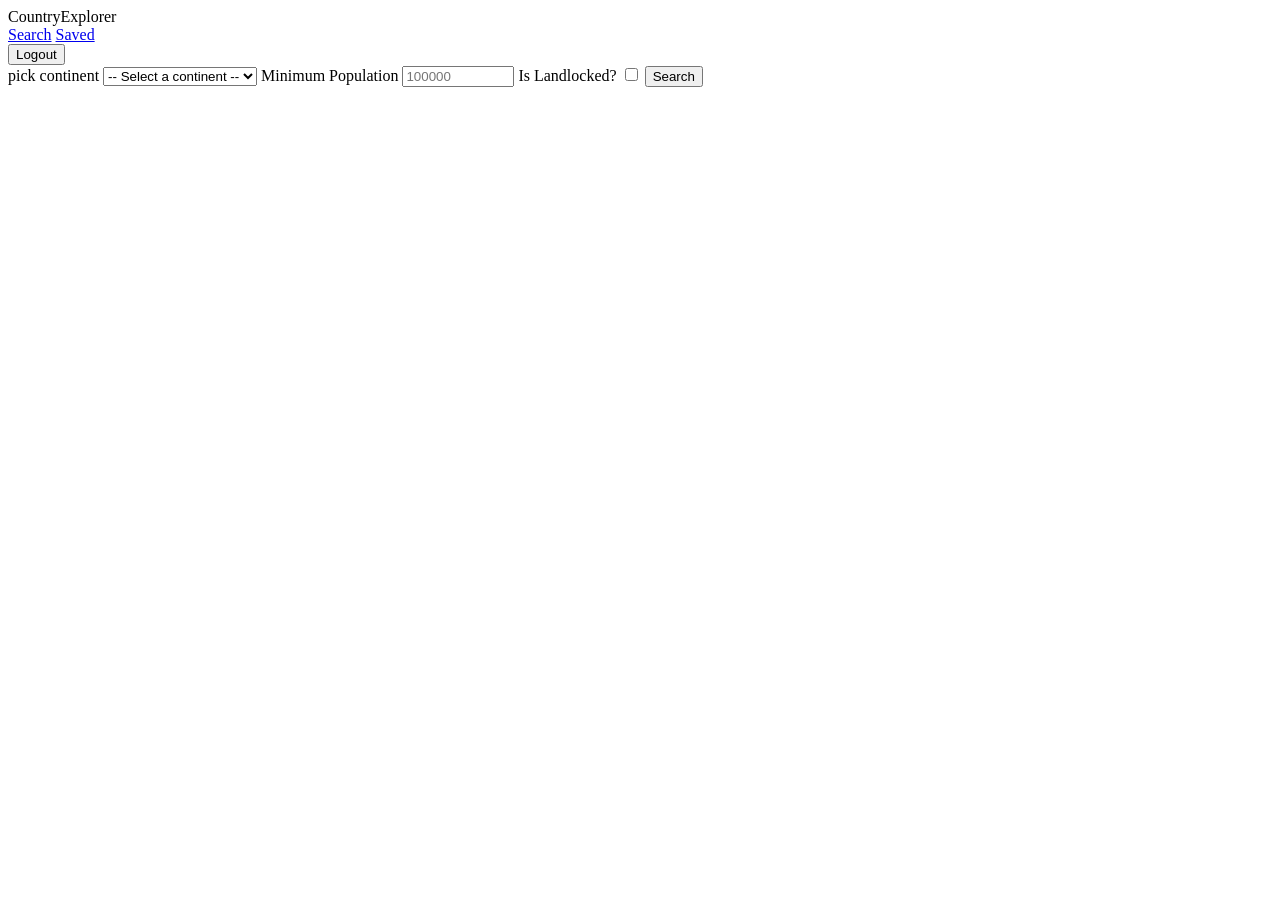
==== index.html @ 07c9e868 "final improvements for input values" ====
<!DOCTYPE html>
<html lang="en">
<head>
  <meta charset="UTF-8">
  <meta name="viewport" content="width=device-width, initial-scale=1.0">
  <title>CountryExplorer</title>
  <link rel="stylesheet" href="css/style.css">
</head>
<body>

  <header>
    <nav>
      <span class="nav__logo">CountryExplorer</span>
      <div class="nav__links">
        <a href="index.html">Search</a>
        <a href="saved.html">Saved</a>
      </div>
      <div class="nav__actions">
        <span id="nav-user"></span>
        <button id="logout-btn" type="button">Logout</button>
      </div>
    </nav>
  </header>

  <main>

    <!-- search / filter form -->
    <section>
      <form id="search-form" action="/submit" method="GET">
        <!-- add your inputs here (at least 3 different types) -->
        <label for="region"> pick continent </label>
        <select id="region" name="region" required>
           <option value="">-- Select a continent --</option>
           <option value="europe">Europe</option>
           <option value="asia">Asia</option>
           <option value="africa">Africa</option>
           <option value="south-america">South America</option>
           <option value="north-america">North America</option>
           <option value="australia">Australia</option>
       </select>
       <label for="Population"> Minimum Population </label>
       <input type="number" id="Population" class="population" name="Population" min="0" max="1500000000"  placeholder="100000" required>
       <label for="isLandlocked"> Is Landlocked? </label>
       <input type="checkbox" id="isLandlocked" class="isLandlocked" name="isLandlocked">
       <button type="submit">Search</button>
      </form>
    </section>

    <!-- loading and error states -->
    <p id="loading-msg" hidden>Loading…</p>
    <p id="error-msg" hidden></p>

    <!-- dynamically generated cards land here -->
    <section>
      <div id="results-grid"></div>
    </section>

  </main>

  <footer>
    <!-- footer content -->
  </footer>

  <script type="module" src="js/main.js"></script>
</body>
</html>
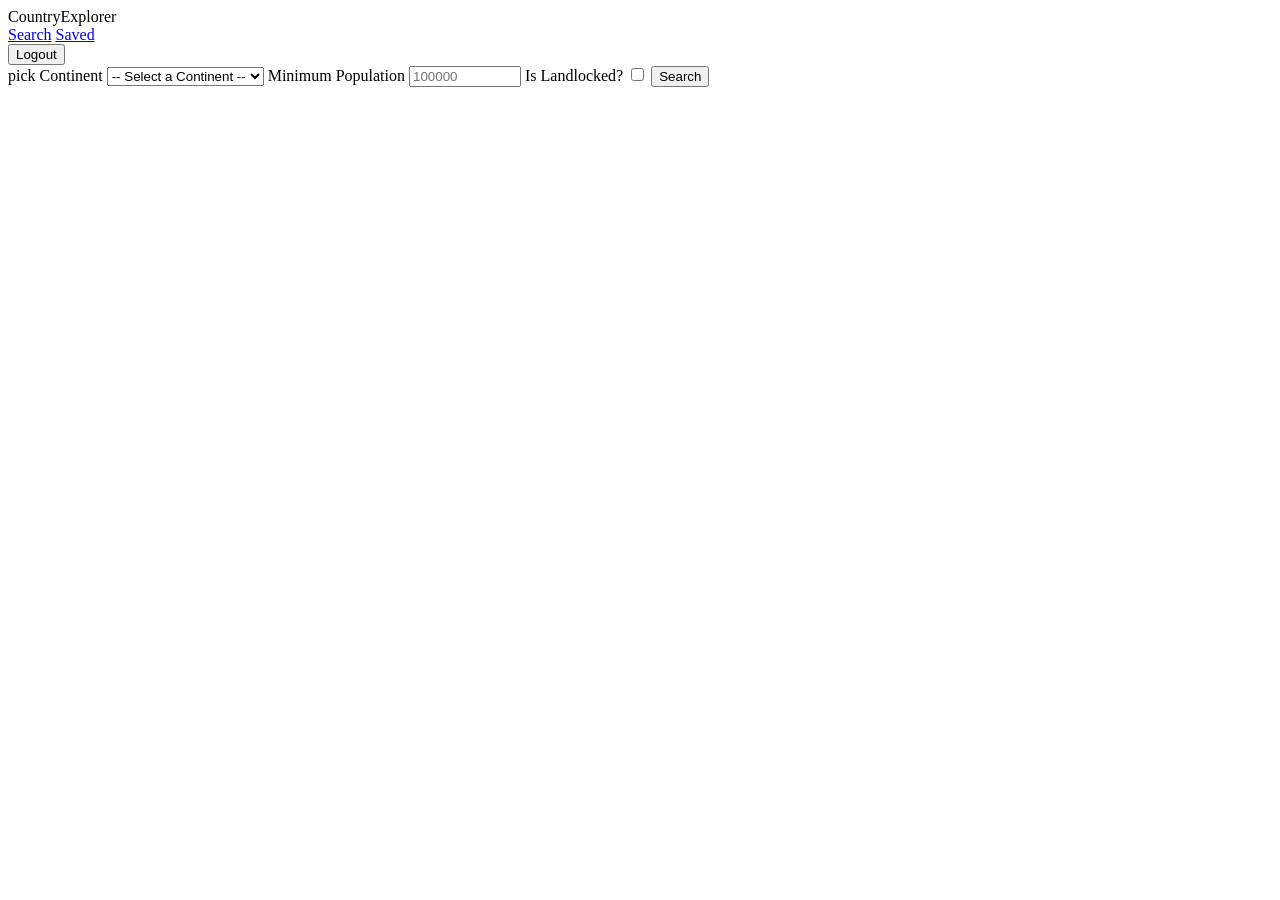
==== commit e51e8252: "changed file name" ====
--- a/index.html
+++ b/index.html
@@ -28,9 +28,9 @@
     <section>
       <form id="search-form" action="/submit" method="GET">
         <!-- add your inputs here (at least 3 different types) -->
-        <label for="region"> pick continent </label>
+        <label for="region"> pick Continent </label>
         <select id="region" name="region" required>
-           <option value="">-- Select a continent --</option>
+           <option value="">-- Select a Continent --</option>
            <option value="europe">Europe</option>
            <option value="asia">Asia</option>
            <option value="africa">Africa</option>
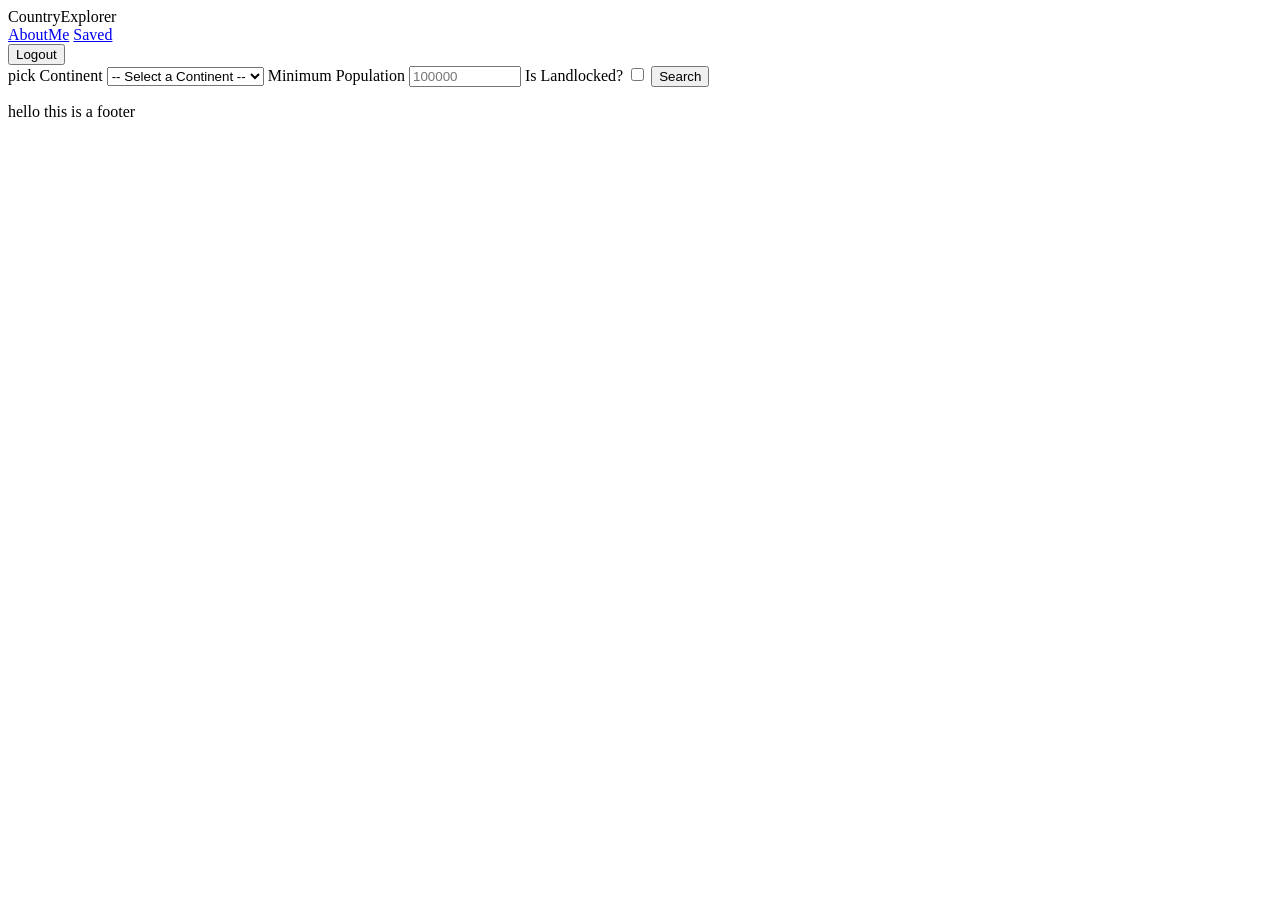
==== commit fbc64f68: "improved About me page, added a footer" ====
--- a/index.html
+++ b/index.html
@@ -12,7 +12,7 @@
     <nav>
       <span class="nav__logo">CountryExplorer</span>
       <div class="nav__links">
-        <a href="index.html">Search</a>
+        <a href="About.html">AboutMe</a>
         <a href="saved.html">Saved</a>
       </div>
       <div class="nav__actions">
@@ -59,6 +59,7 @@
 
   <footer>
     <!-- footer content -->
+    <p> hello this is a footer </p>
   </footer>
 
   <script type="module" src="js/main.js"></script>
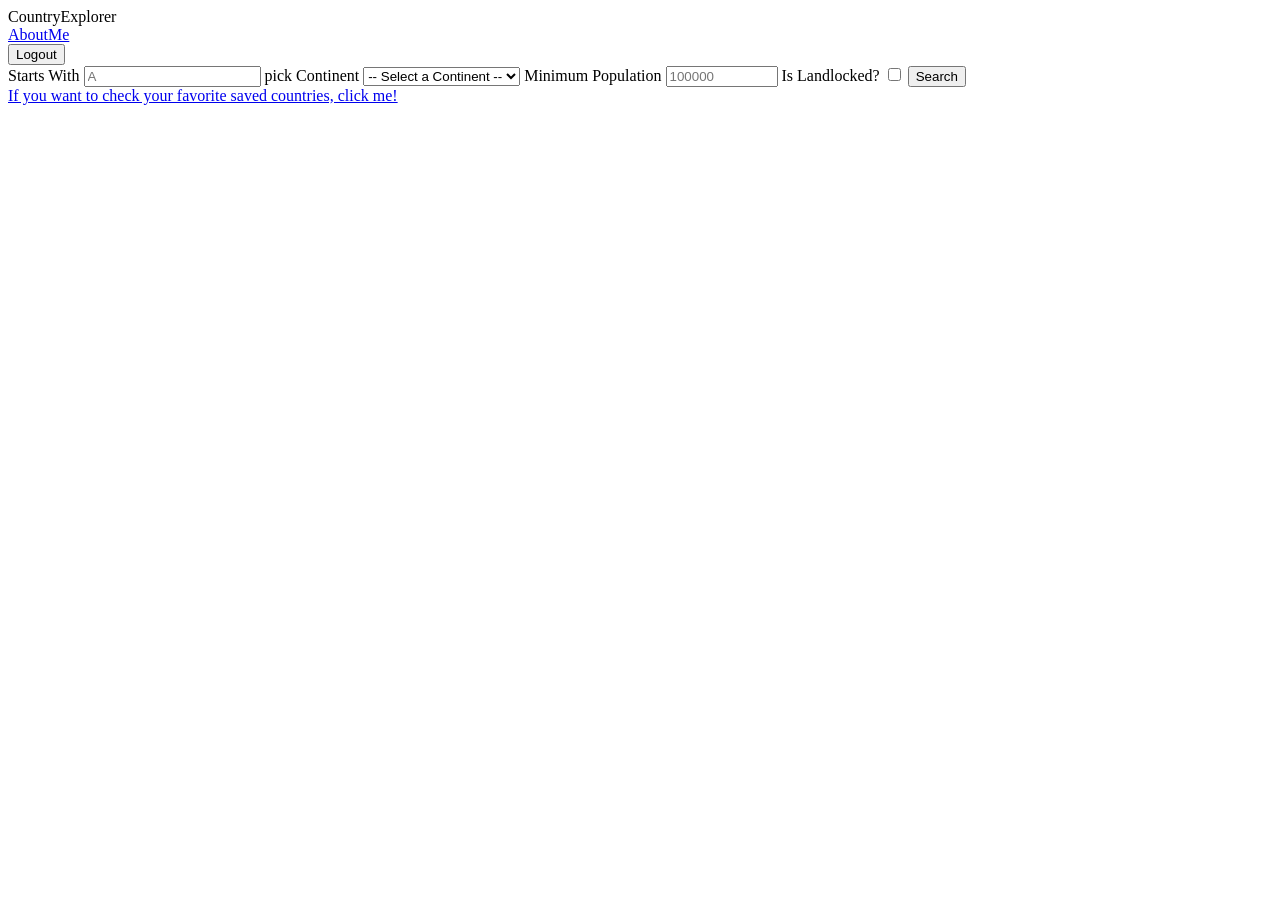
==== commit 90c4a02a: "added final touches to html files, such as semantics and added new input<text>" ====
--- a/index.html
+++ b/index.html
@@ -13,7 +13,6 @@
       <span class="nav__logo">CountryExplorer</span>
       <div class="nav__links">
         <a href="About.html">AboutMe</a>
-        <a href="saved.html">Saved</a>
       </div>
       <div class="nav__actions">
         <span id="nav-user"></span>
@@ -28,6 +27,8 @@
     <section>
       <form id="search-form" action="/submit" method="GET">
         <!-- add your inputs here (at least 3 different types) -->
+        <label for="startingLetter">Starts With</label>
+        <input type="text" id="startingLetter" name="startingLetter" maxlength="1" pattern="[A-Za-z]" placeholder="A">
         <label for="region"> pick Continent </label>
         <select id="region" name="region" required>
            <option value="">-- Select a Continent --</option>
@@ -59,7 +60,7 @@
 
   <footer>
     <!-- footer content -->
-    <p> hello this is a footer </p>
+     <a href="saved.html">If you want to check your favorite saved countries, click me!</a>
   </footer>
 
   <script type="module" src="js/main.js"></script>
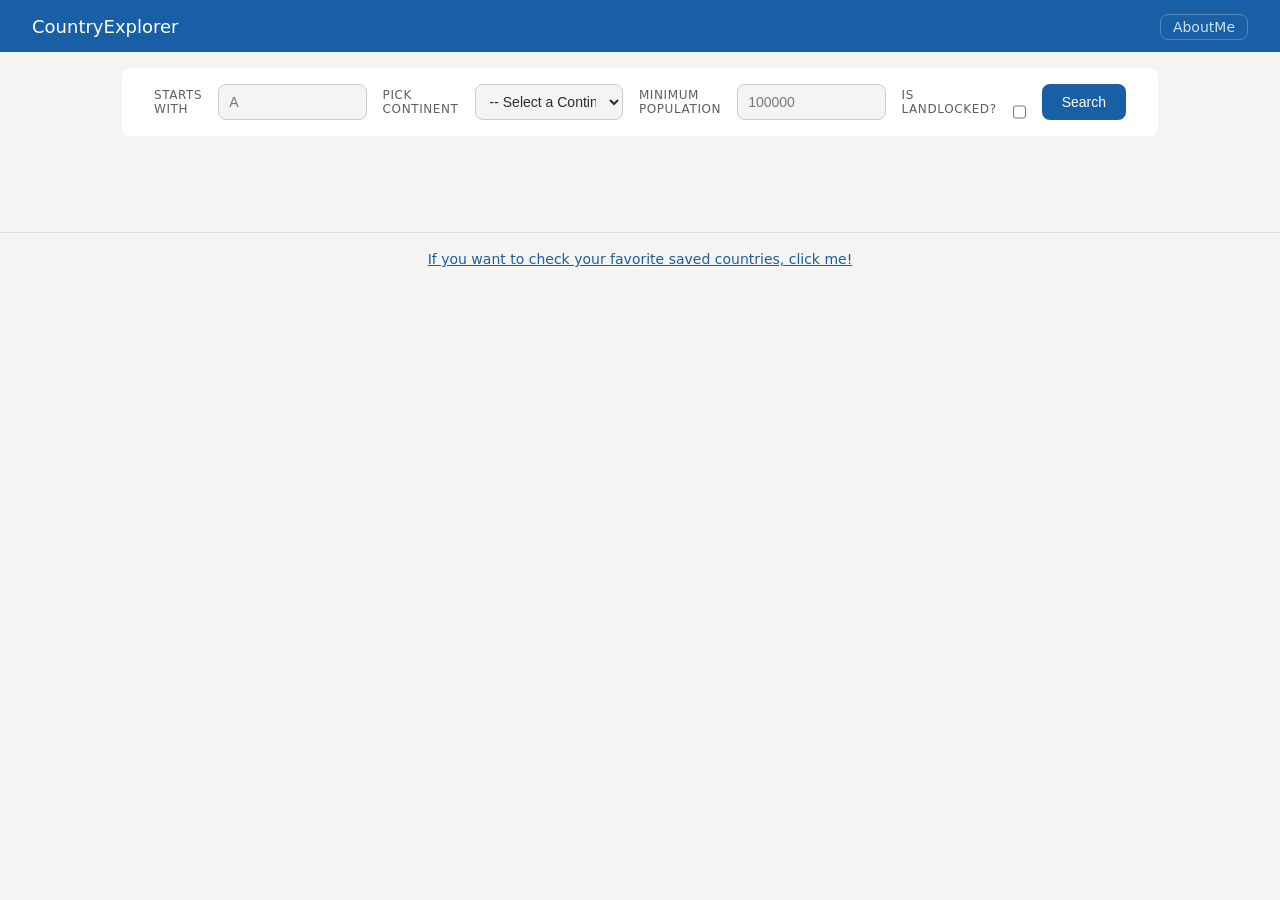
==== commit e0806d51: "styled the index page" ====
--- a/index.html
+++ b/index.html
@@ -7,60 +7,53 @@
   <link rel="stylesheet" href="css/style.css">
 </head>
 <body>
-
-  <header>
-    <nav>
+  <header class="header">
+    <nav class="nav">
       <span class="nav__logo">CountryExplorer</span>
       <div class="nav__links">
-        <a href="About.html">AboutMe</a>
-      </div>
-      <div class="nav__actions">
-        <span id="nav-user"></span>
-        <button id="logout-btn" type="button">Logout</button>
+        <a class="nav__link" href="About.html">AboutMe</a>
       </div>
     </nav>
   </header>
 
-  <main>
+  <main class="main">
+    <section class="search-form">
+      <form class="search-form__form" id="search-form" action="/submit" method="GET">
 
-    <!-- search / filter form -->
-    <section>
-      <form id="search-form" action="/submit" method="GET">
-        <!-- add your inputs here (at least 3 different types) -->
-        <label for="startingLetter">Starts With</label>
-        <input type="text" id="startingLetter" name="startingLetter" maxlength="1" pattern="[A-Za-z]" placeholder="A">
-        <label for="region"> pick Continent </label>
-        <select id="region" name="region" required>
-           <option value="">-- Select a Continent --</option>
-           <option value="europe">Europe</option>
-           <option value="asia">Asia</option>
-           <option value="africa">Africa</option>
-           <option value="south-america">South America</option>
-           <option value="north-america">North America</option>
-           <option value="australia">Australia</option>
-       </select>
-       <label for="Population"> Minimum Population </label>
-       <input type="number" id="Population" class="population" name="Population" min="0" max="1500000000"  placeholder="100000" required>
-       <label for="isLandlocked"> Is Landlocked? </label>
-       <input type="checkbox" id="isLandlocked" class="isLandlocked" name="isLandlocked">
-       <button type="submit">Search</button>
+        <label class="search-form__label" for="startingLetter">Starts With</label>
+        <input class="search-form__input" type="text" id="startingLetter" name="startingLetter" maxlength="1" pattern="[A-Za-z]" placeholder="A">
+
+        <label class="search-form__label" for="region">Pick Continent</label>
+        <select class="search-form__select" id="region" name="region" required>
+          <option value="">-- Select a Continent --</option>
+          <option value="europe">Europe</option>
+          <option value="asia">Asia</option>
+          <option value="africa">Africa</option>
+          <option value="south-america">South America</option>
+          <option value="north-america">North America</option>
+          <option value="australia">Australia</option>
+        </select>
+
+        <label class="search-form__label" for="population">Minimum Population</label>
+        <input class="search-form__input search-form__input--population" type="number" id="population" name="population" min="0" max="1500000000" placeholder="100000" required>
+
+        <label class="search-form__label" for="isLandlocked">Is Landlocked?</label>
+        <input class="search-form__checkbox" type="checkbox" id="isLandlocked" name="isLandlocked">
+
+        <button class="search-form__button" type="submit">Search</button>
       </form>
     </section>
 
-    <!-- loading and error states -->
-    <p id="loading-msg" hidden>Loading…</p>
-    <p id="error-msg" hidden></p>
+    <p class="status-msg status-msg--loading" id="loading-msg" hidden>Loading…</p>
+    <p class="status-msg status-msg--error" id="error-msg" hidden></p>
 
-    <!-- dynamically generated cards land here -->
-    <section>
-      <div id="results-grid"></div>
+    <section class="results">
+      <div class="results__grid" id="results-grid"></div>
     </section>
-
   </main>
 
-  <footer>
-    <!-- footer content -->
-     <a href="saved.html">If you want to check your favorite saved countries, click me!</a>
+  <footer class="footer">
+    <a class="footer__link" href="saved.html">If you want to check your favorite saved countries, click me!</a>
   </footer>
 
   <script type="module" src="js/main.js"></script>
--- a/css/style.css
+++ b/css/style.css
@@ -0,0 +1,146 @@
+:root {
+  --color-primary: #185FA5;
+  --color-accent: #1D9E75;
+  --color-bg: #f4f4f2;
+  --color-surface: #ffffff;
+  --color-text: #2c2c2a;
+  --color-text-muted: #5f5e5a;
+  --space-md: 1rem;
+  --space-lg: 2rem;
+  --radius: 8px;
+}
+ 
+/* ===== base ===== */
+* { box-sizing: border-box; margin: 0; padding: 0; }
+ 
+body {
+  font-family: system-ui, sans-serif;
+  background: var(--color-bg);
+  color: var(--color-text);
+}
+ 
+[hidden] { display: none !important; }
+ 
+/* ===== header / nav ===== */
+.header {
+  background: var(--color-primary);
+  padding: 0 var(--space-lg);
+  height: 52px;
+}
+ 
+.nav {
+  display: flex;
+  align-items: center;
+  justify-content: space-between;
+  height: 100%;
+}
+ 
+.nav__logo { color: #fff; font-size: 18px; font-weight: 500; }
+ 
+.nav__link {
+  color: #cce0f5;
+  text-decoration: none;
+  font-size: 14px;
+  padding: 4px 12px;
+  border: 1px solid rgba(255,255,255,0.25);
+  border-radius: var(--radius);
+}
+ 
+.nav__link:hover { background: rgba(255,255,255,0.1); }
+ 
+/* ===== main ===== */
+.main { padding: var(--space-md) var(--space-lg) var(--space-lg); }
+ 
+/* ===== search form ===== */
+.search-form {
+  background: var(--color-surface);
+  border-radius: var(--radius);
+  padding: var(--space-md) var(--space-lg);
+  margin-bottom: var(--space-lg);
+}
+ 
+.search-form__form {
+  display: flex;
+  flex-wrap: wrap;
+  align-items: flex-end;
+  gap: 1rem;
+}
+ 
+.search-form__label {
+  display: block;
+  font-size: 12px;
+  font-weight: 500;
+  color: var(--color-text-muted);
+  margin-bottom: 4px;
+  text-transform: uppercase;
+  letter-spacing: 0.05em;
+}
+ 
+.search-form__input,
+.search-form__select {
+  height: 36px;
+  padding: 0 10px;
+  border: 1px solid #ccc;
+  border-radius: var(--radius);
+  font-size: 14px;
+  background: var(--color-bg);
+  color: var(--color-text);
+  width: 100%;
+}
+ 
+.search-form__input:focus,
+.search-form__select:focus {
+  outline: none;
+  border-color: var(--color-primary);
+}
+ 
+.search-form__checkbox { accent-color: var(--color-accent); width: 16px; height: 16px; }
+ 
+.search-form__button {
+  height: 36px;
+  padding: 0 20px;
+  background: var(--color-primary);
+  color: #fff;
+  border: none;
+  border-radius: var(--radius);
+  font-size: 14px;
+  cursor: pointer;
+}
+ 
+.search-form__button:hover { opacity: 0.88; }
+ 
+/* ===== status ===== */
+.status-msg { text-align: center; padding: var(--space-md); color: var(--color-text-muted); font-size: 14px; }
+.status-msg--error { color: #a32d2d; }
+ 
+/* ===== results grid ===== */
+.results__grid {
+  display: grid;
+  grid-template-columns: repeat(auto-fill, minmax(180px, 1fr));
+  gap: 16px;
+}
+ 
+/* ===== footer ===== */
+.footer {
+  text-align: center;
+  padding: var(--space-md);
+  border-top: 1px solid #ddd;
+  margin-top: var(--space-lg);
+}
+ 
+.footer__link { color: var(--color-primary); font-size: 14px; }
+ 
+/* ===== responsive ===== */
+@media (max-width: 600px) {
+  .main { padding: var(--space-md); }
+  .search-form { padding: var(--space-md); }
+  .search-form__form { flex-direction: column; }
+  .search-form__button { width: 100%; }
+  .results__grid { grid-template-columns: 1fr 1fr; }
+}
+ 
+@media (min-width: 1024px) {
+  .main { max-width: 1100px; margin: 0 auto; }
+  .search-form__form { flex-wrap: nowrap; }
+}
+
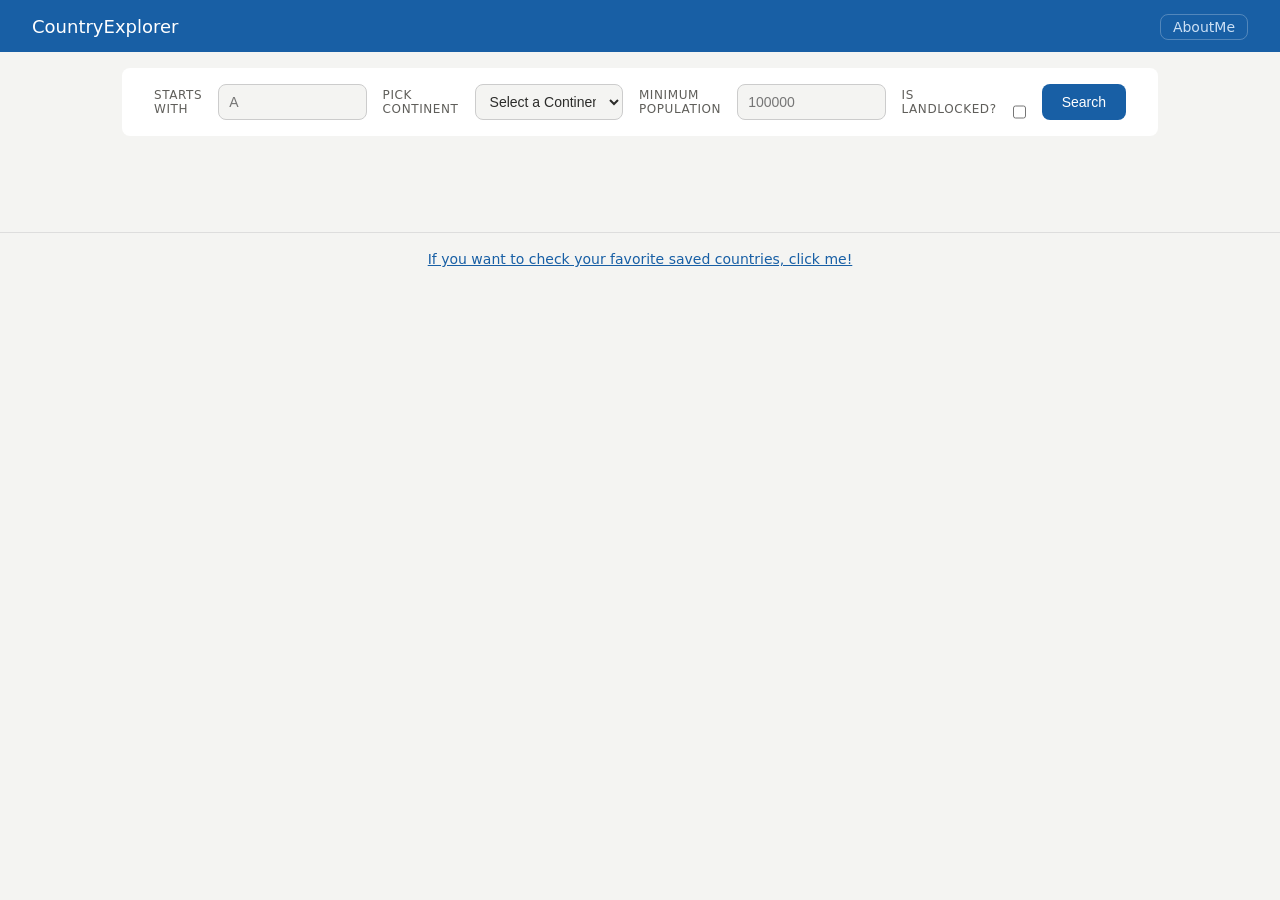
==== commit ff245098: "Final addition" ====
--- a/index.html
+++ b/index.html
@@ -4,6 +4,7 @@
   <meta charset="UTF-8">
   <meta name="viewport" content="width=device-width, initial-scale=1.0">
   <title>CountryExplorer</title>
+  <link rel="icon" href="data:;base64,=">
   <link rel="stylesheet" href="css/style.css">
 </head>
 <body>
@@ -18,14 +19,14 @@
 
   <main class="main">
     <section class="search-form">
-      <form class="search-form__form" id="search-form" action="/submit" method="GET">
+      <form class="search-form__form" id="search-form">
 
         <label class="search-form__label" for="startingLetter">Starts With</label>
         <input class="search-form__input" type="text" id="startingLetter" name="startingLetter" maxlength="1" pattern="[A-Za-z]" placeholder="A">
 
         <label class="search-form__label" for="region">Pick Continent</label>
         <select class="search-form__select" id="region" name="region" required>
-          <option value="">-- Select a Continent --</option>
+          <option value="">Select a Continent</option>
           <option value="europe">Europe</option>
           <option value="asia">Asia</option>
           <option value="africa">Africa</option>
--- a/css/style.css
+++ b/css/style.css
@@ -10,7 +10,7 @@
   --radius: 8px;
 }
  
-/* ===== base ===== */
+
 * { box-sizing: border-box; margin: 0; padding: 0; }
  
 body {
@@ -21,7 +21,7 @@
  
 [hidden] { display: none !important; }
  
-/* ===== header / nav ===== */
+
 .header {
   background: var(--color-primary);
   padding: 0 var(--space-lg);
@@ -48,10 +48,10 @@
  
 .nav__link:hover { background: rgba(255,255,255,0.1); }
  
-/* ===== main ===== */
+
 .main { padding: var(--space-md) var(--space-lg) var(--space-lg); }
  
-/* ===== search form ===== */
+
 .search-form {
   background: var(--color-surface);
   border-radius: var(--radius);
@@ -109,18 +109,18 @@
  
 .search-form__button:hover { opacity: 0.88; }
  
-/* ===== status ===== */
+
 .status-msg { text-align: center; padding: var(--space-md); color: var(--color-text-muted); font-size: 14px; }
 .status-msg--error { color: #a32d2d; }
  
-/* ===== results grid ===== */
+
 .results__grid {
   display: grid;
   grid-template-columns: repeat(auto-fill, minmax(180px, 1fr));
   gap: 16px;
 }
  
-/* ===== footer ===== */
+
 .footer {
   text-align: center;
   padding: var(--space-md);
@@ -129,8 +129,8 @@
 }
  
 .footer__link { color: var(--color-primary); font-size: 14px; }
- 
-/* ===== responsive ===== */
+
+
 @media (max-width: 600px) {
   .main { padding: var(--space-md); }
   .search-form { padding: var(--space-md); }
